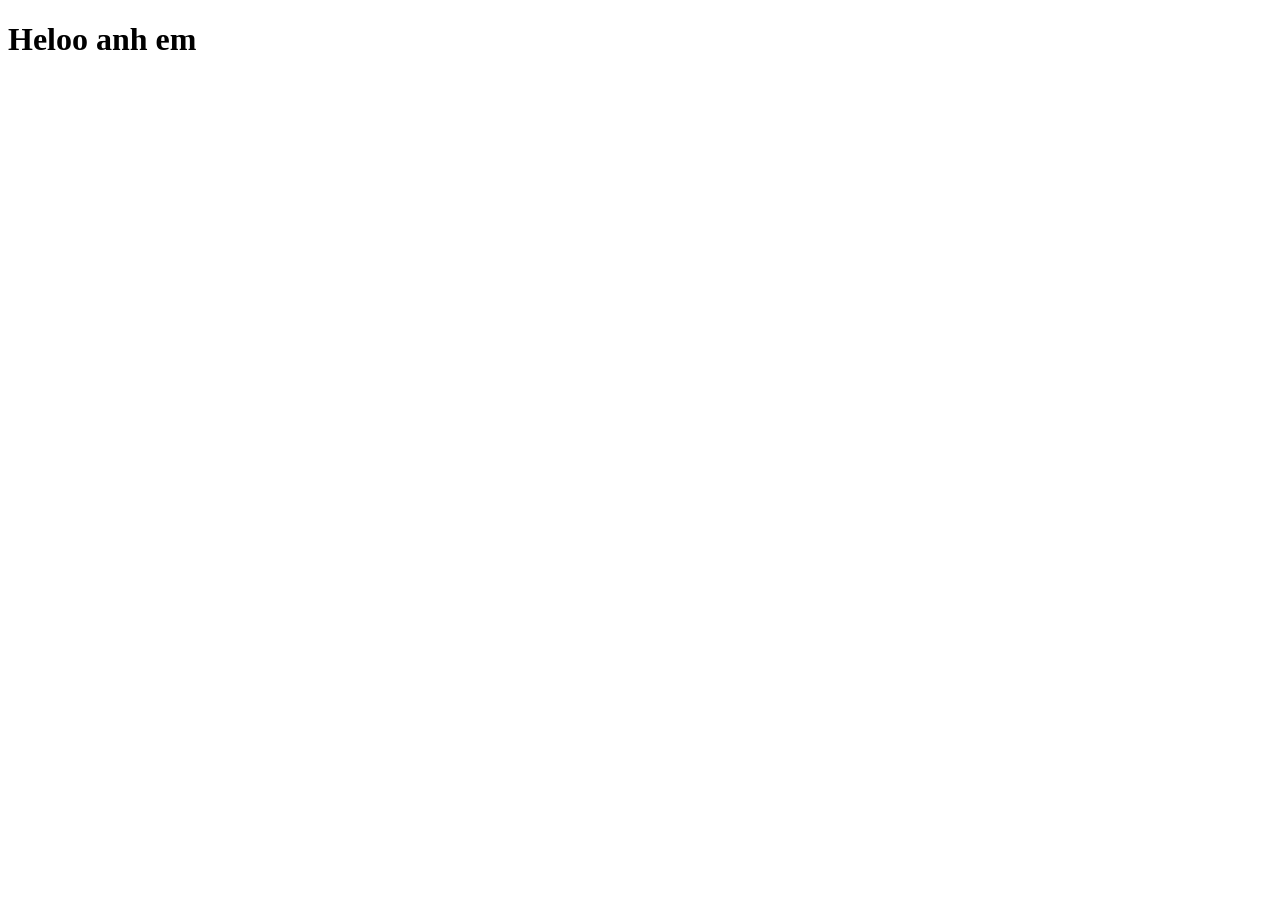
==== index.html @ 39615490 "message" ====
<!DOCTYPE html>
<html lang="en">
<head>
    <meta charset="UTF-8">
    <meta name="viewport" content="width=device-width, initial-scale=1.0">
    <title>Document</title>
</head>
<body>
    <h1>Heloo anh em</h1>
</body>
</html>
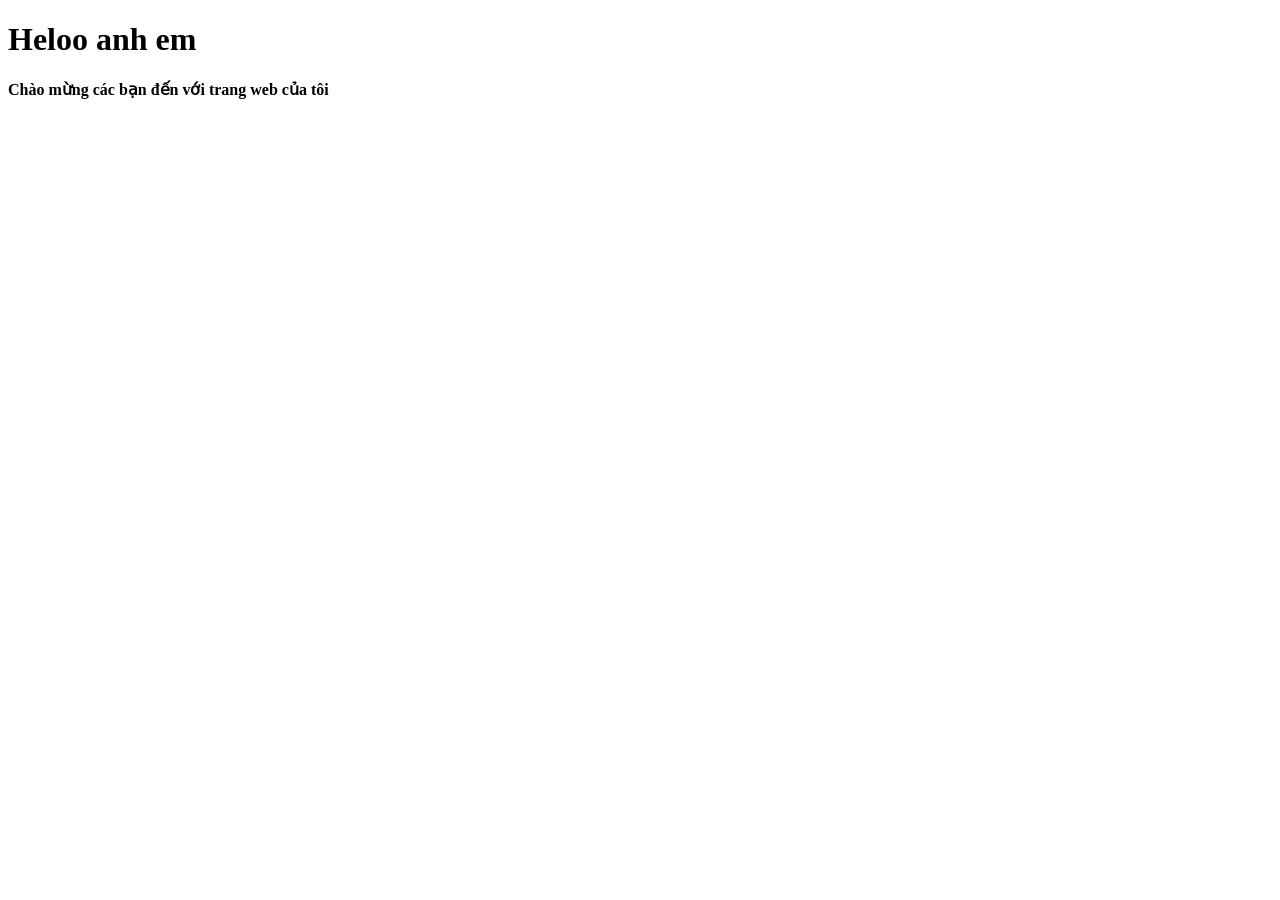
==== commit 96375992: "leu leu" ====
--- a/index.html
+++ b/index.html
@@ -7,5 +7,6 @@
 </head>
 <body>
     <h1>Heloo anh em</h1>
+    <h4>Chào mừng các bạn đến với trang web của tôi</h4>
 </body>
 </html>
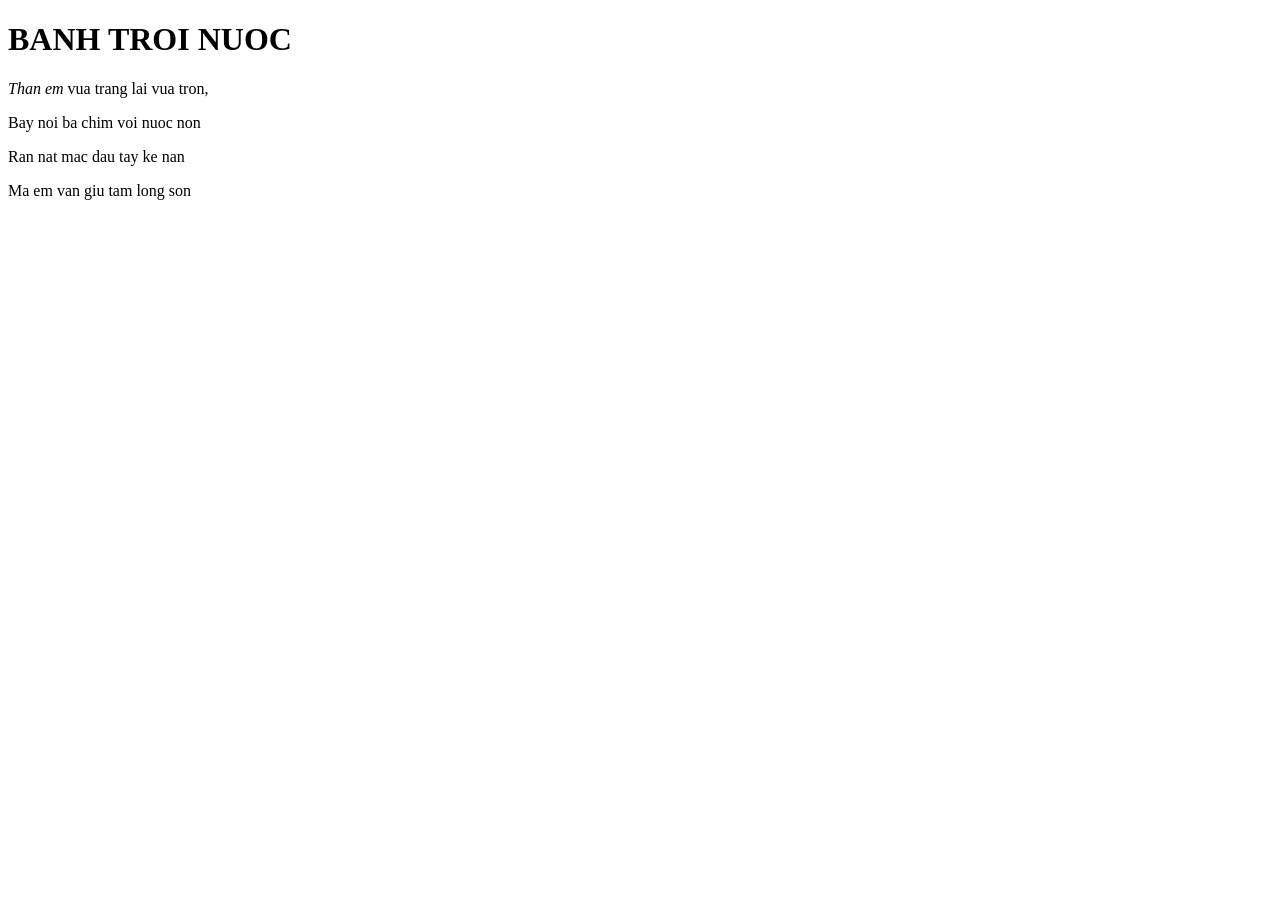
==== commit 174ff3dc: "leu leu" ====
--- a/index.html
+++ b/index.html
@@ -6,7 +6,10 @@
     <title>Document</title>
 </head>
 <body>
-    <h1>Heloo anh em</h1>
-    <h4>Chào mừng các bạn đến với trang web của tôi</h4>
+    <h1>BANH TROI NUOC</h1>
+    <P><i>Than em</i> vua trang lai vua tron,</P>
+    <p>Bay noi ba chim voi nuoc non</p>
+    <p>Ran nat mac dau tay ke nan</p>
+    <p>Ma em van giu tam long son</p>
 </body>
 </html>
